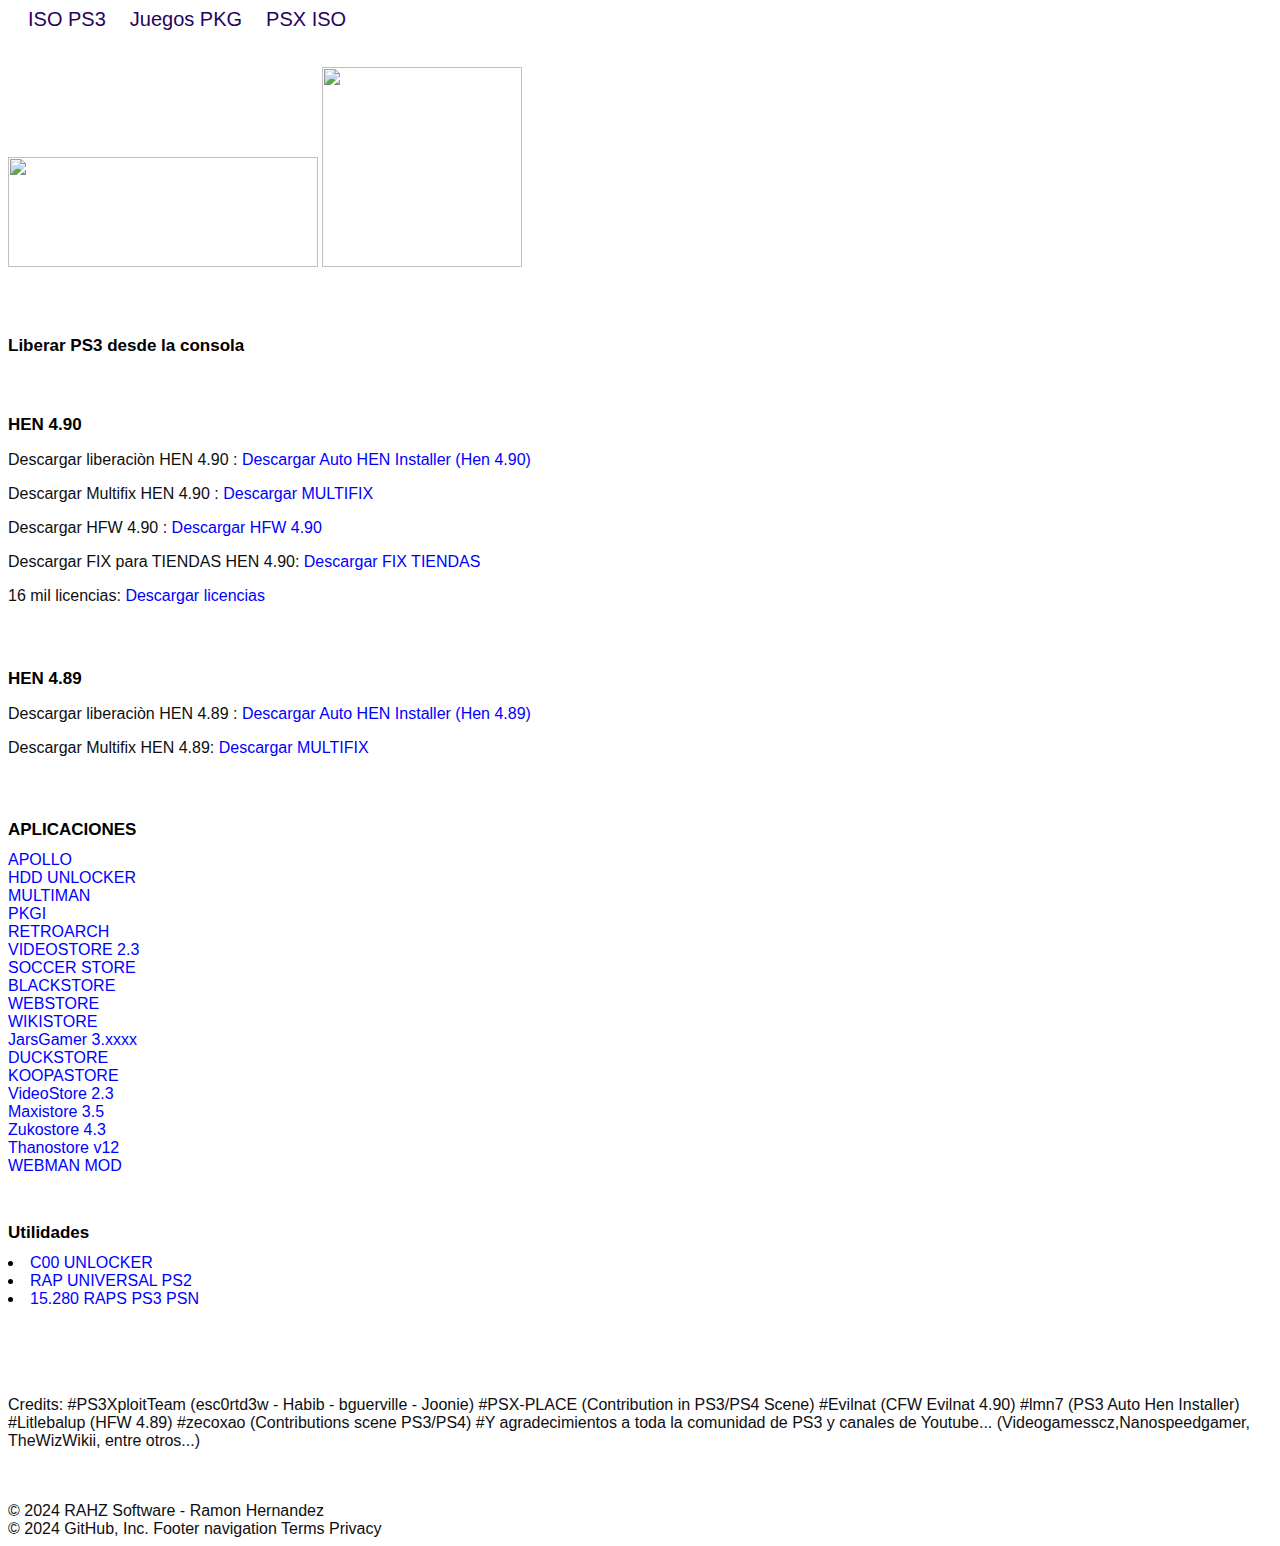
==== index.html @ 067ae667 "Add files via upload" ====
<html>
    <title>Liberar PS3</title>
<style>
a{
    font-family: Arial, Helvetica, sans-serif;
    color: blue;
    text-decoration: none;    
    transition:0.40s;         
}

a:hover{
    font-family: Arial, Helvetica, sans-serif;
    color: rgb(255, 0, 0);
    text-decoration: none;   
    transition:0.40s;          
}


.letra_normal{
    font-family: Arial, Helvetica, sans-serif;
    color: rgb(14, 14, 17);                
}

h1{
    font-family: 'Franklin Gothic Medium', 'Arial Narrow', Arial, sans-serif;
    font-size: 17px;
}

footer{
    font-family: Arial, Helvetica, sans-serif;
    color: rgb(14, 14, 17);   
         
}

.link{
    color: rgb(39, 3, 97);
    padding-left: 20px;
    font-size: 20px; 
    transition:0.40s;
}

.link:hover{
    color: rgb(10, 224, 207);
    transition:0.40s;

}

</style>
    <body>
        <a class="link" href="juegosISO.html">ISO PS3</a>
        <a class="link" hreF="">Juegos PKG</a>
        <a class="link" href="https://archive.org/download/Centuron-PSX">PSX ISO</a>
        <br>
        <br>
        <br>
        <img src="https://cdn.freelogovectors.net/wp-content/uploads/2018/03/PS3_PlayStation_3_Logo.png" height="110" width="310">
        <img src="https://www.psx-place.com/data/attachments/16/16895-9d2dacb3f00c04c1d13f6434f1a8f0cc.jpg" height="200" width="200">
        <br>
        <br>
        <br>
        <br>
        <h1>Liberar PS3 desde la consola</h1>
        <br>
        <br>
        <h1>HEN 4.90</h1>
        <p class="letra_normal">Descargar liberaciòn HEN 4.90 : <a href="./HEN/490/hen.html">Descargar Auto HEN Installer (Hen 4.90)</a></p>
        <p class="letra_normal">Descargar Multifix HEN 4.90 : <a href="https://github.com/Videogamesscz/videostore/raw/main/herramientas/FIX%20AUTO%20HEN%204.90%20by%20Videogames%20SCZ.pkg">Descargar MULTIFIX</a></p>
        <p class="letra_normal">Descargar HFW 4.90 : <a href="https://www.mediafire.com/file/ppx5mibs92vbuxv/PS3UPDAT.PUP/file">Descargar HFW 4.90</a></p>
        <p class="letra_normal">Descargar FIX para TIENDAS HEN 4.90: <a href="https://www.mediafire.com/file/nkoj5fwb24ckk28/FIX_STORES.pkg/file">Descargar FIX TIENDAS</a></p>
        <p class="letra_normal">16 mil licencias: <a href="https://www.mediafire.com/file/smora813v408tk7/16.280_Licencias.pkg/file">Descargar licencias</a></p>
        <br>
        <br>
        <h1>HEN 4.89</h1>
        <p class="letra_normal">Descargar liberaciòn HEN 4.89 : <a href="./HEN/489/hen.html">Descargar Auto HEN Installer (Hen 4.89)</a></p>
        <p class="letra_normal">Descargar Multifix HEN 4.89: <a href="https://github.com/Videogamesscz/videostore/raw/main/herramientas/FIX%20AUTO%20HEN%204.89.pkg">Descargar MULTIFIX</a></p>
        <br>
        <br>
<h1>APLICACIONES</h1>
        <a href="https://github.com/bucanero/apollo-ps3/releases/download/v1.8.4/apollo-ps3.pkg">APOLLO</a><br>
        <a href="https://github.com/Videogamesscz/videostore/raw/main/homebrew/PS3%20Unlock%20HDD.pkg">HDD UNLOCKER</a><br>
        <a href="https://archive.org/download/videostore/multiMAN%204.82.00%20HEN.pkg">MULTIMAN</a><br>
        <a href="https://github.com/Videogamesscz/videostore/raw/main/homebrew/pkgi%201.2.0.pkg">PKGI</a><br>
        <a href="https://www.mediafire.com/file/ly4o7lhblzj0h0z/">RETROARCH</a><br>
        <a href="https://github.com/Videogamesscz/videostore/releases/download/2.3/VIDEOSTORE.2.3.pkg">VIDEOSTORE 2.3</a><br>
        <a href="https://www.mediafire.com/file/0jxwrcatyo1fyc0/Soccer+Store+1.2+by+Videogames+SCZ-Augusto+Tips.pkg/file">SOCCER STORE</a><br>
        <a href="https://www.mediafire.com/file/4zg4ck2w6q17vt1/BlackStore_V1.2.pkg/file">BLACKSTORE</a><br>
        <a href="https://www.mediafire.com/file/3ov62qgpwxs0blf/WebStore_Comunidad_v3.3.pkg/file">WEBSTORE</a><br>
        <a href="https://www.mediafire.com/file/9ahjkntnptx3aj1/WIKISTORE_HEN_EDITION_1.0.5.pkg/file">WIKISTORE</a><br>

        <a href="https://www.mediafire.com/file/dx3z0nknnaxqara/JARS_GAMER$3.pkg/file">JarsGamer 3.xxxx</a><br>
        <a href="https://www.mediafire.com/file/linfvhrdawvl76g/DUCKSTORE.pkg/file">DUCKSTORE</a><br>
        <a href="https://www.mediafire.com/file/lvr37gv8cpey8jc/Koopastore+1.2.1.pkg/file">KOOPASTORE</a><br>
        <a href="https://www.mediafire.com/file/y9wddrljrwblory/VIDEOSTORE.2.3.pkg/file">VideoStore 2.3</a><br>
        <a href="https://www.mediafire.com/file/pite1136uaewucd/maxistore+3.5.pkg/file">Maxistore 3.5</a><br>
        <a href="https://www.mediafire.com/file/utm033yo93rg19k/ZukoStore_v4.3_HEN.pkg/file">Zukostore 4.3</a><br>
        <a href="https://www.mediafire.com/file/8jusg27ln16cm4v/ThanosV12_ByZMOD.pkg/file">Thanostore v12</a><br>
<a href="https://github.com/aldostools/webMAN-MOD/releases/download/1.47.44/webMAN_MOD_1.47.44_Installer.pkg">WEBMAN MOD</a><br>
        <br>
        <br>
<h1>Utilidades</h1>
<li><a href="https://archive.org/download/videostore/C00%20UNLOCK.pkg">C00 UNLOCKER</a></li>
		<li><a href="https://archive.org/download/videostore/RAP%20PS2.pkg">RAP UNIVERSAL PS2</a></li>
		<li><a href="https://archive.org/download/videostore/15.280_Licencias.pkg">15.280 RAPS PS3 PSN</a></li>
        <br>
        <br>
        <br>
<br>
<p class="letra_normal">Credits: #PS3XploitTeam (esc0rtd3w - Habib - bguerville - Joonie) #PSX-PLACE (Contribution in PS3/PS4 Scene) #Evilnat (CFW Evilnat 4.90) #lmn7 (PS3 Auto Hen Installer) #Litlebalup (HFW 4.89) #zecoxao (Contributions scene PS3/PS4) #Y agradecimientos a toda la comunidad de PS3 y canales de Youtube... (Videogamesscz,Nanospeedgamer, TheWizWikii, entre otros...)</p>
        <br>
        <br>















    </body>
    <footer> 
© 2024 RAHZ Software - Ramon Hernandez<br>
© 2024 GitHub, Inc.
Footer navigation
Terms
Privacy
    </footer>
</html>
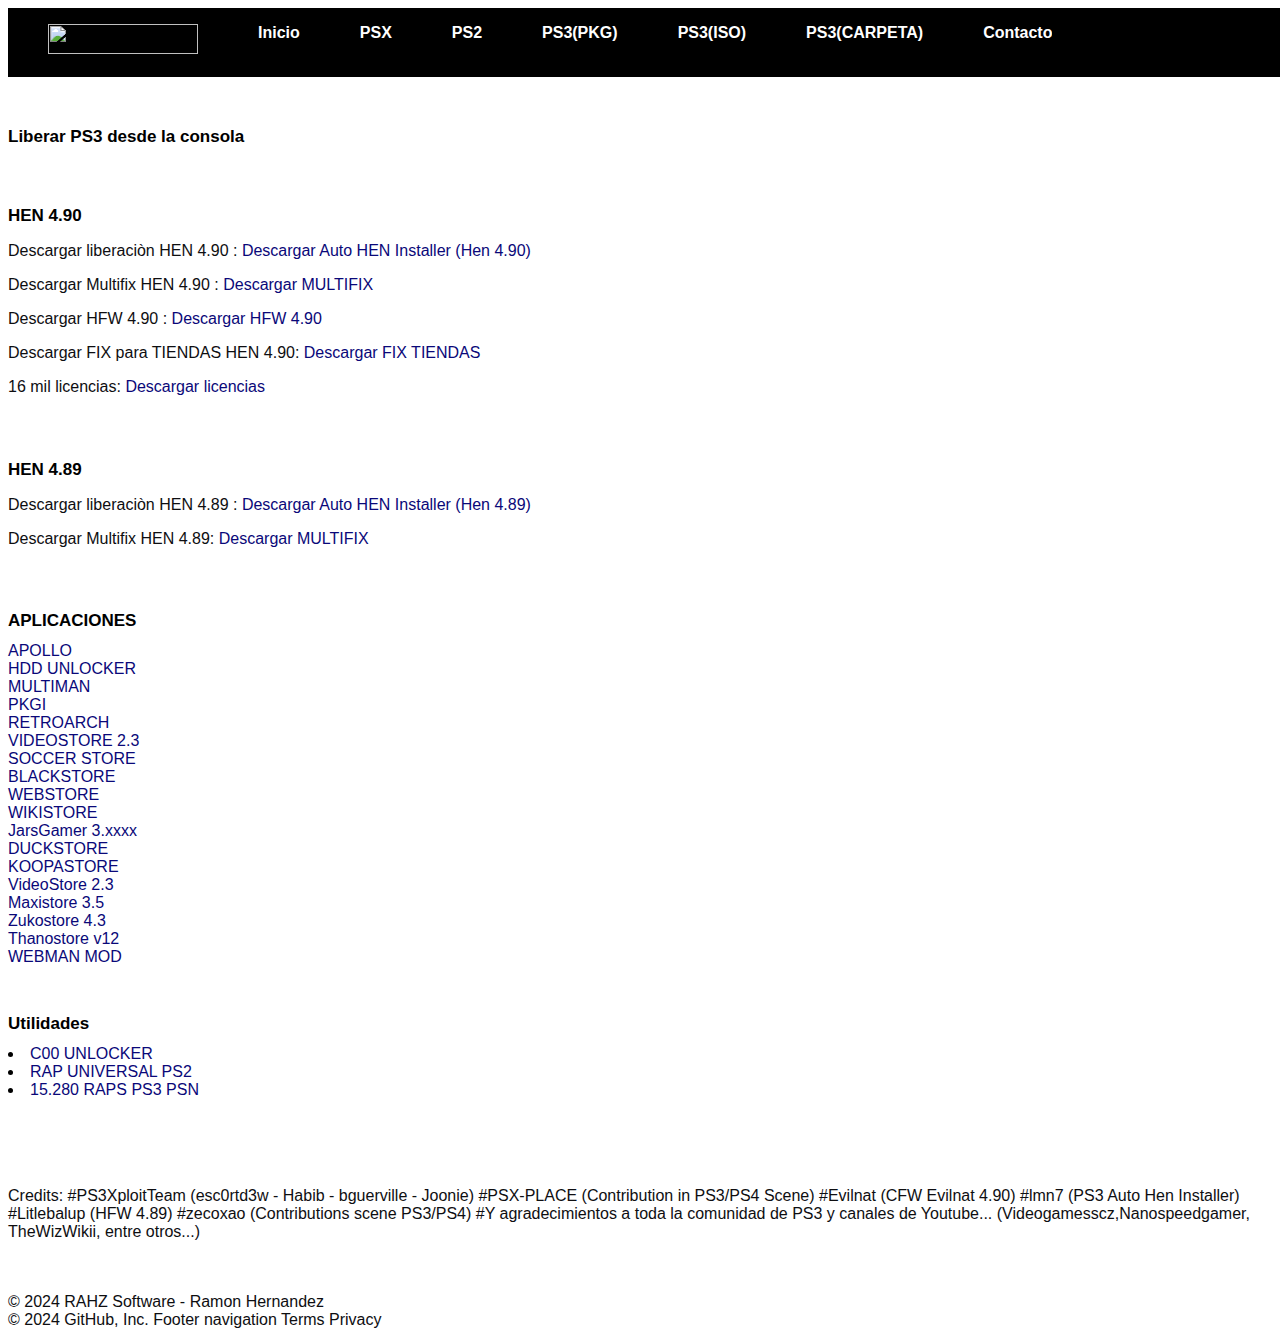
==== commit 83ab07cd: "Add files via upload" ====
--- a/index.html
+++ b/index.html
@@ -1,16 +1,70 @@
 <html>
     <title>Liberar PS3</title>
+<header>
+    <nav>
+        <ul>
+            <li><img src="https://3axis.co/user-images/e1ggrm1l.jpg"height="30" width="150"></li>
+            <li><a href="index.HTML">Inicio</a></li>
+            <li><a href="#">PSX</a></li>
+            <li><a href="#">PS2</a></li>
+                <li><a href="juegosPS3.HTML">PS3(PKG)</a></li>
+                <li><a href="JUEGOSISO.HTML">PS3(ISO)</a></li>
+                <li><a href="JUEGOSISO.HTML">PS3(CARPETA)</a></li>
+            <li><a href="#">Contacto</a></li>
+         </ul>
+    </nav>
+</header>
+
 <style>
+
+header {
+  background: rgb(0, 0, 0);
+  width: 100%;
+  position:fixed;
+  border-bottom-style: solid;
+}
+
+nav {
+  float: left;
+}
+
+nav ul {
+  list-style: none;
+  overflow: hidden; 
+}
+
+nav ul li {
+  float: left;
+  font-family: Arial, Helvetica, sans-serif;
+  font-size: 12x;
+  font-weight: bold;
+}
+
+nav ul li a {
+  display: flex; 
+  padding-left: 60px;
+  color: #ffffff;
+  text-decoration: none;
+  transition:0.40s;  
+}
+
+nav ul li:hover {
+  background: #000000;
+ border-bottom: 95px;
+ transition:0.40s; 
+ border-radius: 7%;    
+}
+
 a{
     font-family: Arial, Helvetica, sans-serif;
-    color: blue;
+    color: rgb(10, 8, 121);
     text-decoration: none;    
     transition:0.40s;         
 }
 
 a:hover{
     font-family: Arial, Helvetica, sans-serif;
-    color: rgb(255, 0, 0);
+    color: rgb(182, 182, 182);
     text-decoration: none;   
     transition:0.40s;          
 }
@@ -47,14 +101,8 @@
 
 </style>
     <body>
-        <a class="link" href="juegosISO.html">ISO PS3</a>
-        <a class="link" hreF="">Juegos PKG</a>
-        <a class="link" href="https://archive.org/download/Centuron-PSX">PSX ISO</a>
         <br>
         <br>
-        <br>
-        <img src="https://cdn.freelogovectors.net/wp-content/uploads/2018/03/PS3_PlayStation_3_Logo.png" height="110" width="310">
-        <img src="https://www.psx-place.com/data/attachments/16/16895-9d2dacb3f00c04c1d13f6434f1a8f0cc.jpg" height="200" width="200">
         <br>
         <br>
         <br>
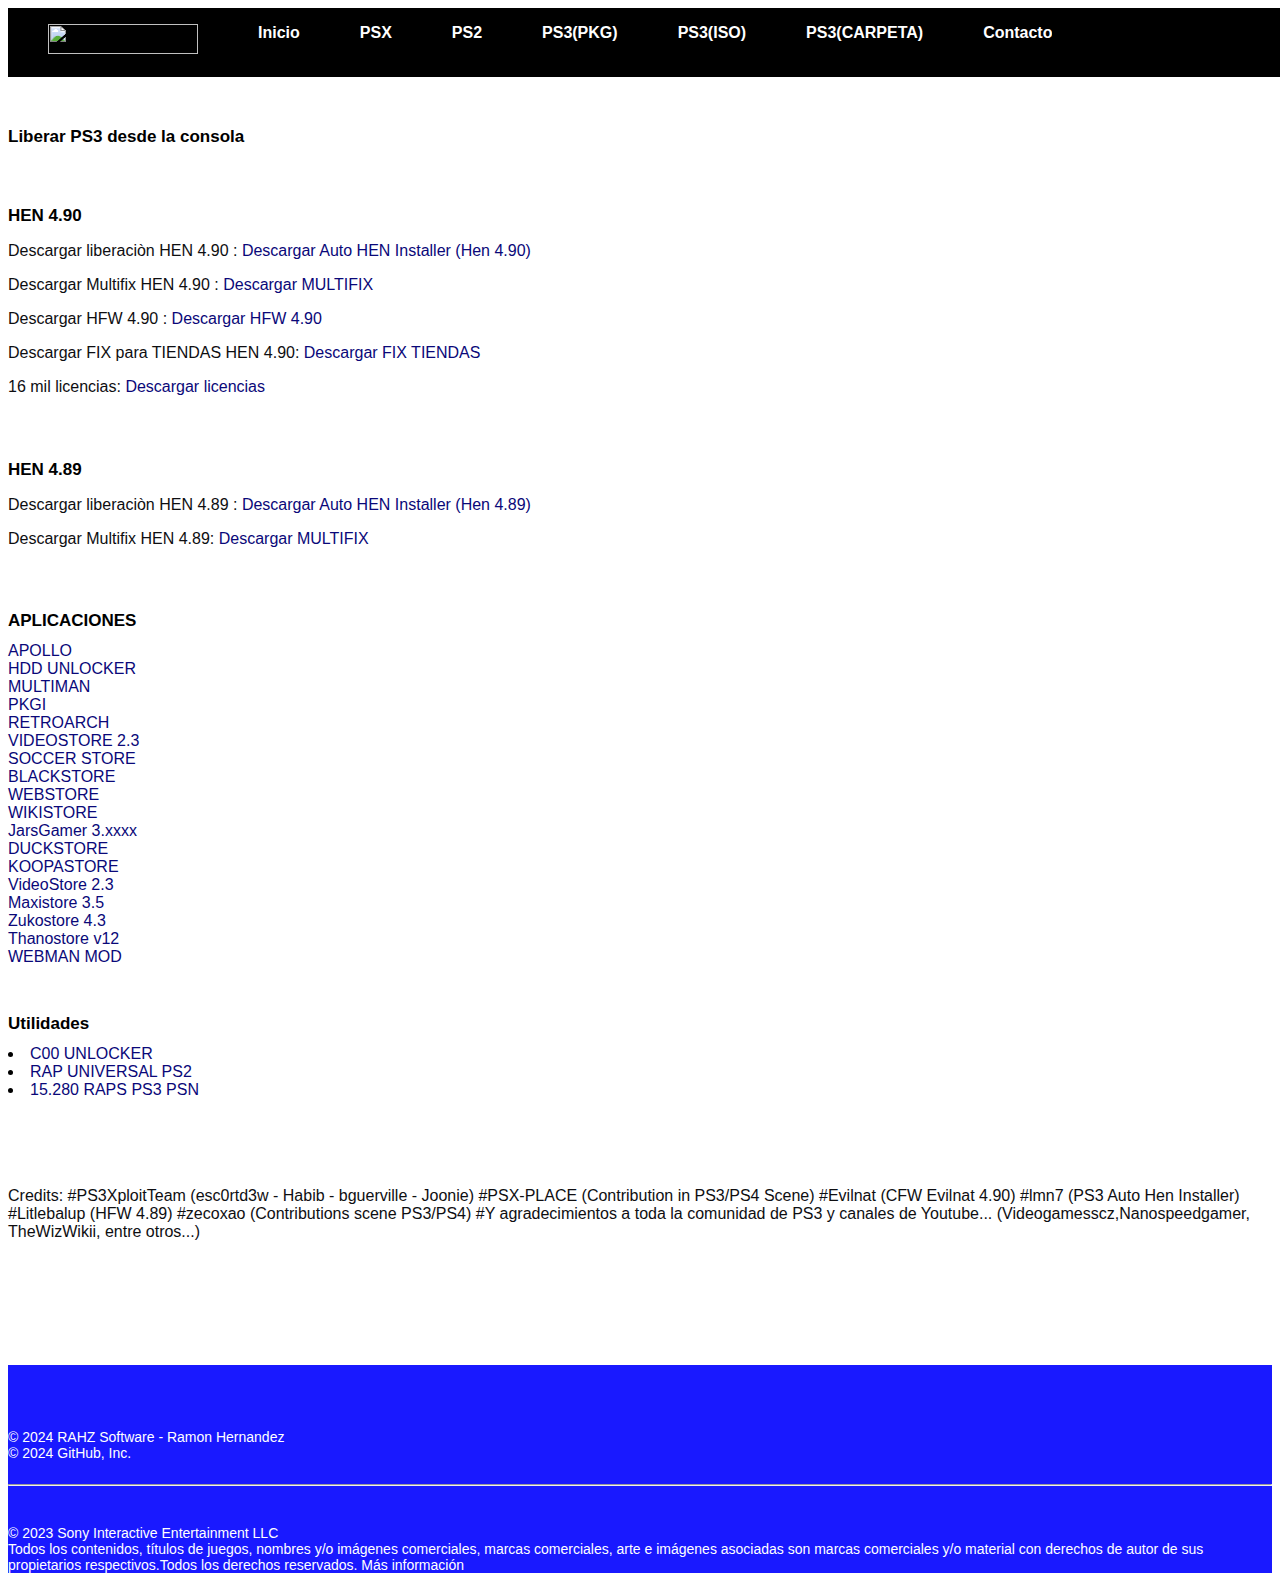
==== commit c3cab008: "Add files via upload" ====
--- a/index.html
+++ b/index.html
@@ -4,13 +4,13 @@
     <nav>
         <ul>
             <li><img src="https://3axis.co/user-images/e1ggrm1l.jpg"height="30" width="150"></li>
-            <li><a href="index.HTML">Inicio</a></li>
-            <li><a href="#">PSX</a></li>
-            <li><a href="#">PS2</a></li>
-                <li><a href="juegosPS3.HTML">PS3(PKG)</a></li>
-                <li><a href="JUEGOSISO.HTML">PS3(ISO)</a></li>
-                <li><a href="JUEGOSISO.HTML">PS3(CARPETA)</a></li>
-            <li><a href="#">Contacto</a></li>
+            <li><a href="index.html">Inicio</a></li>
+            <li><a href="juegosPSX.html">PSX</a></li>
+            <li><a href="juegosPS2.html">PS2</a></li>
+                <li><a href="juegosPS3.html">PS3(PKG)</a></li>
+                <li><a href="juegosISO.html">PS3(ISO)</a></li>
+                <li><a href="juegos_carpeta.html">PS3(CARPETA)</a></li>
+            <li><a href="Sobre.html">Contacto</a></li>
          </ul>
     </nav>
 </header>
@@ -82,7 +82,10 @@
 
 footer{
     font-family: Arial, Helvetica, sans-serif;
-    color: rgb(14, 14, 17);   
+    color: rgb(255, 255, 255);   
+    background-color: rgb(0, 0, 255,0.9);
+    font-size: 14px;
+    width: 100%;
          
 }
 
@@ -172,11 +175,22 @@
 
 
     </body>
+    <br>
+        <br>
+        <br>
+        <br>
     <footer> 
-© 2024 RAHZ Software - Ramon Hernandez<br>
-© 2024 GitHub, Inc.
-Footer navigation
-Terms
-Privacy
-    </footer>
+        <br>
+        <br>
+        <br>
+        <br>
+    © 2024 RAHZ Software - Ramon Hernandez<br>
+    © 2024 GitHub, Inc.<br>
+    <br>
+    <hr>
+    <br>
+    <br>
+    © 2023 Sony Interactive Entertainment LLC<br>
+Todos los contenidos, títulos de juegos, nombres y/o imágenes comerciales, marcas comerciales, arte e imágenes asociadas son marcas comerciales y/o material con derechos de autor de sus propietarios respectivos.Todos los derechos reservados. Más información
+        </footer>
 </html>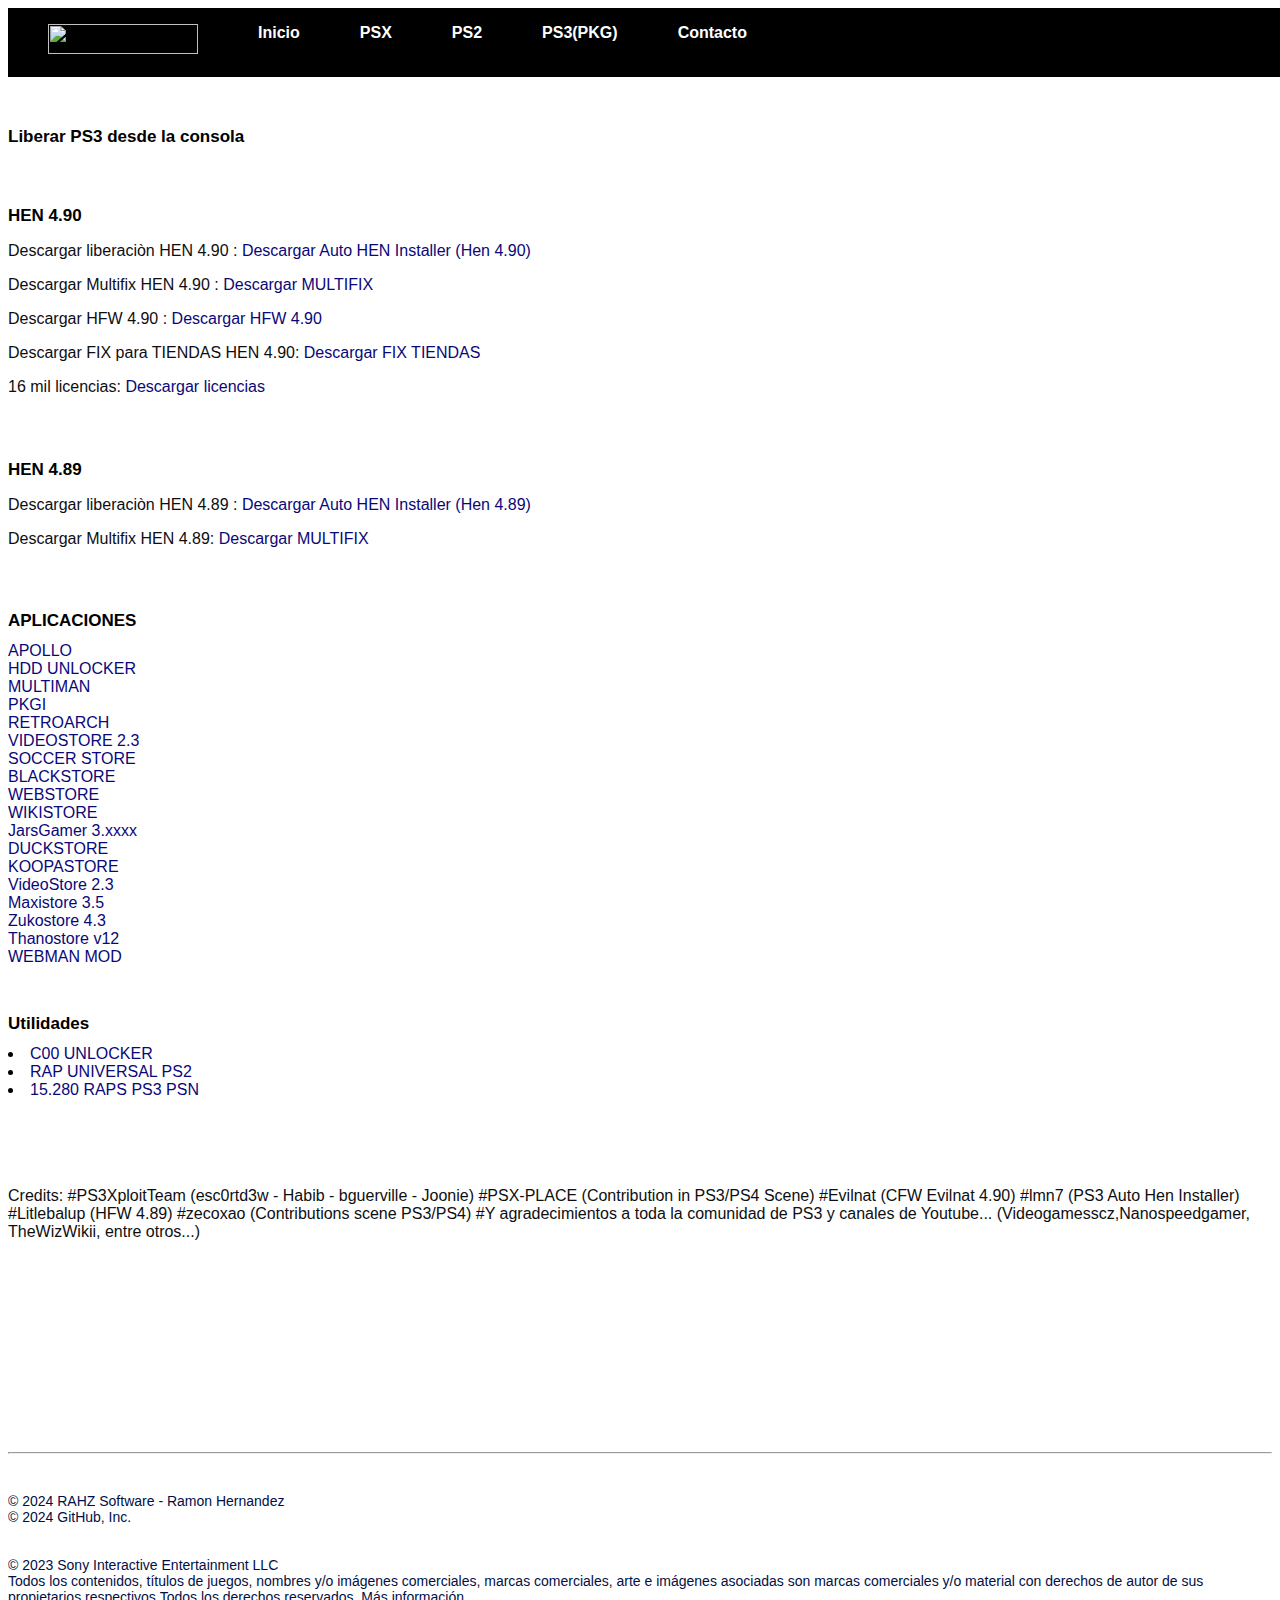
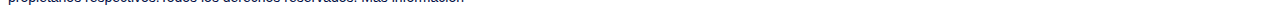
==== commit 699b6716: "Add files via upload" ====
--- a/index.html
+++ b/index.html
@@ -8,8 +8,6 @@
             <li><a href="juegosPSX.html">PSX</a></li>
             <li><a href="juegosPS2.html">PS2</a></li>
                 <li><a href="juegosPS3.html">PS3(PKG)</a></li>
-                <li><a href="juegosISO.html">PS3(ISO)</a></li>
-                <li><a href="juegos_carpeta.html">PS3(CARPETA)</a></li>
             <li><a href="Sobre.html">Contacto</a></li>
          </ul>
     </nav>
@@ -82,8 +80,8 @@
 
 footer{
     font-family: Arial, Helvetica, sans-serif;
-    color: rgb(255, 255, 255);   
-    background-color: rgb(0, 0, 255,0.9);
+    color: rgb(2, 15, 70);   
+    background-color: rgba(255, 255, 255, 0.9);
     font-size: 14px;
     width: 100%;
          
@@ -159,38 +157,25 @@
 <p class="letra_normal">Credits: #PS3XploitTeam (esc0rtd3w - Habib - bguerville - Joonie) #PSX-PLACE (Contribution in PS3/PS4 Scene) #Evilnat (CFW Evilnat 4.90) #lmn7 (PS3 Auto Hen Installer) #Litlebalup (HFW 4.89) #zecoxao (Contributions scene PS3/PS4) #Y agradecimientos a toda la comunidad de PS3 y canales de Youtube... (Videogamesscz,Nanospeedgamer, TheWizWikii, entre otros...)</p>
         <br>
         <br>
-
-
-
-
-
-
-
-
-
-
-
-
-
-
-
     </body>
     <br>
         <br>
         <br>
         <br>
-    <footer> 
-        <br>
-        <br>
-        <br>
-        <br>
-    © 2024 RAHZ Software - Ramon Hernandez<br>
-    © 2024 GitHub, Inc.<br>
-    <br>
-    <hr>
-    <br>
-    <br>
-    © 2023 Sony Interactive Entertainment LLC<br>
-Todos los contenidos, títulos de juegos, nombres y/o imágenes comerciales, marcas comerciales, arte e imágenes asociadas son marcas comerciales y/o material con derechos de autor de sus propietarios respectivos.Todos los derechos reservados. Más información
-        </footer>
+        <footer> 
+            <br>
+            <br>
+            <br>
+            <br>
+            <br>
+            <hr>
+            <br>
+            <br>
+            © 2024 RAHZ Software - Ramon Hernandez<br>
+            © 2024 GitHub, Inc.<br>
+            <br>
+            <br>
+            © 2023 Sony Interactive Entertainment LLC<br>
+    Todos los contenidos, títulos de juegos, nombres y/o imágenes comerciales, marcas comerciales, arte e imágenes asociadas son marcas comerciales y/o material con derechos de autor de sus propietarios respectivos.Todos los derechos reservados. Más información
+                </footer>
 </html>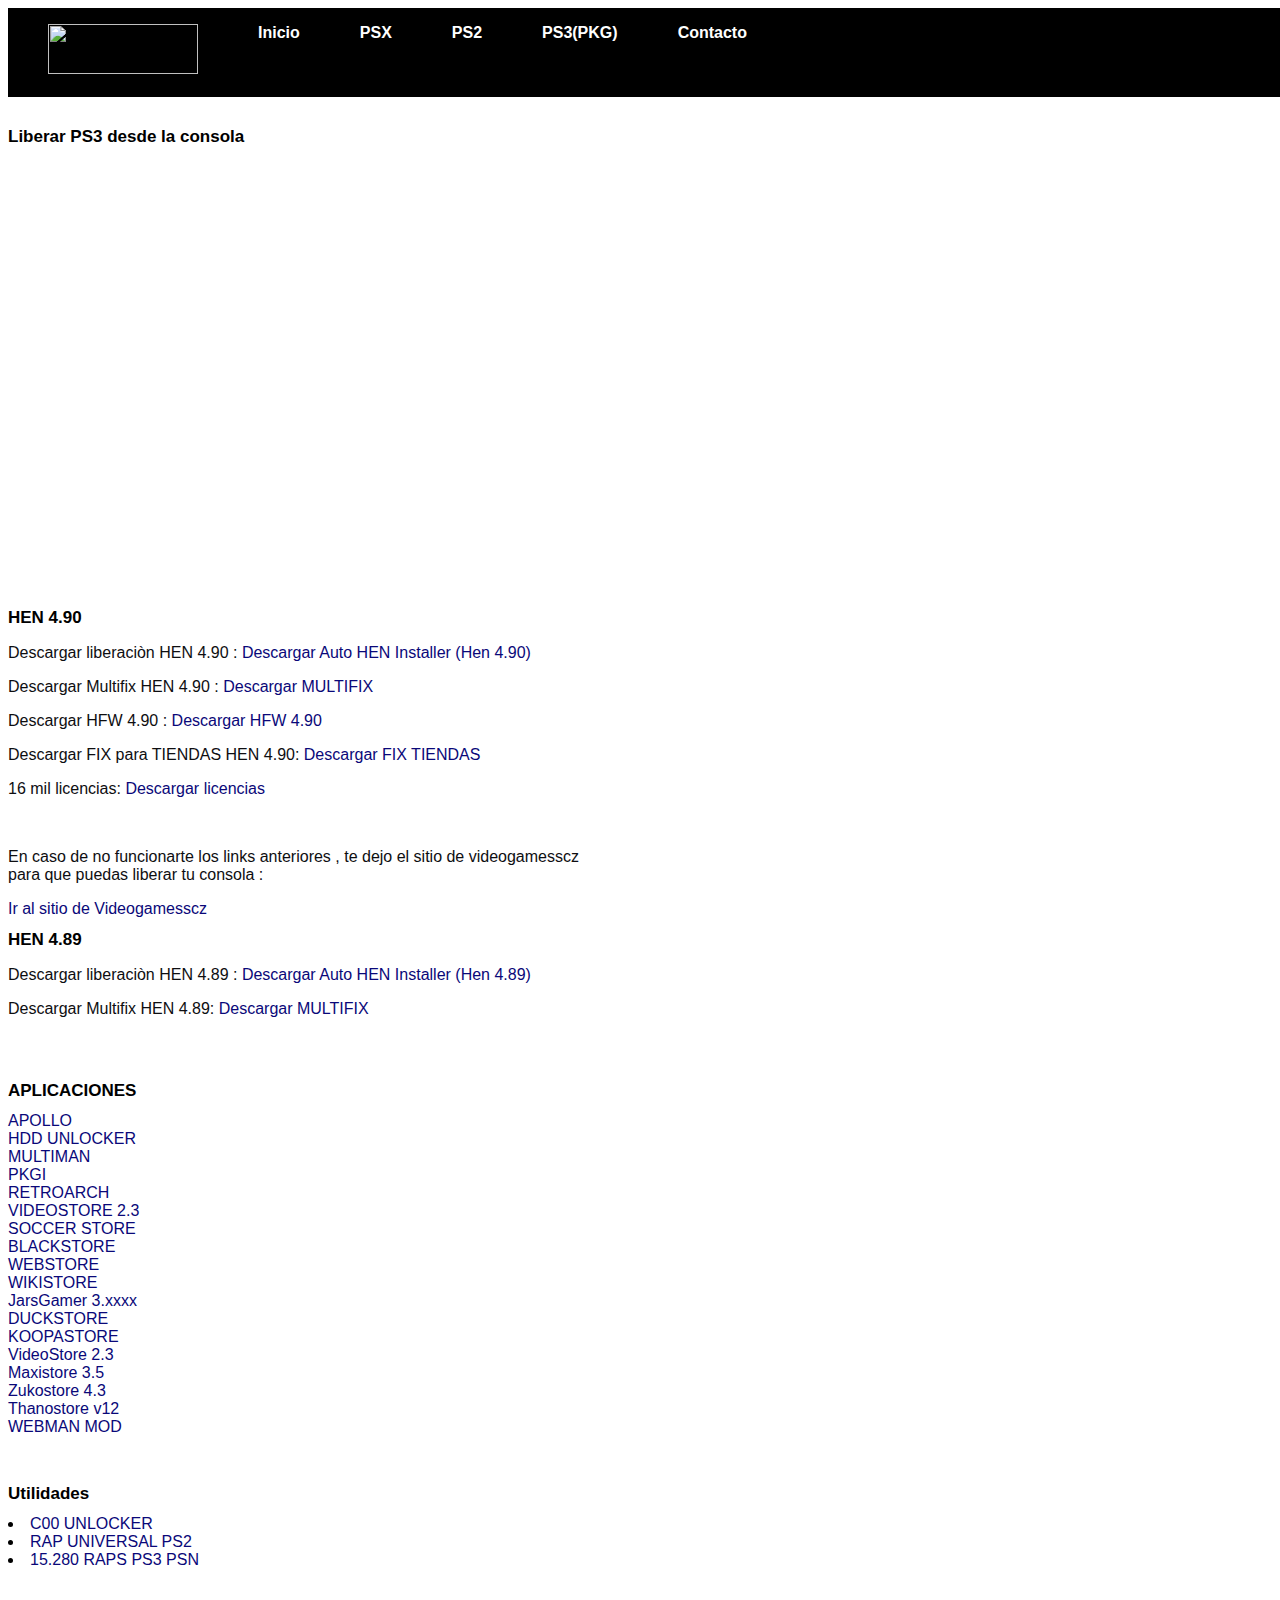
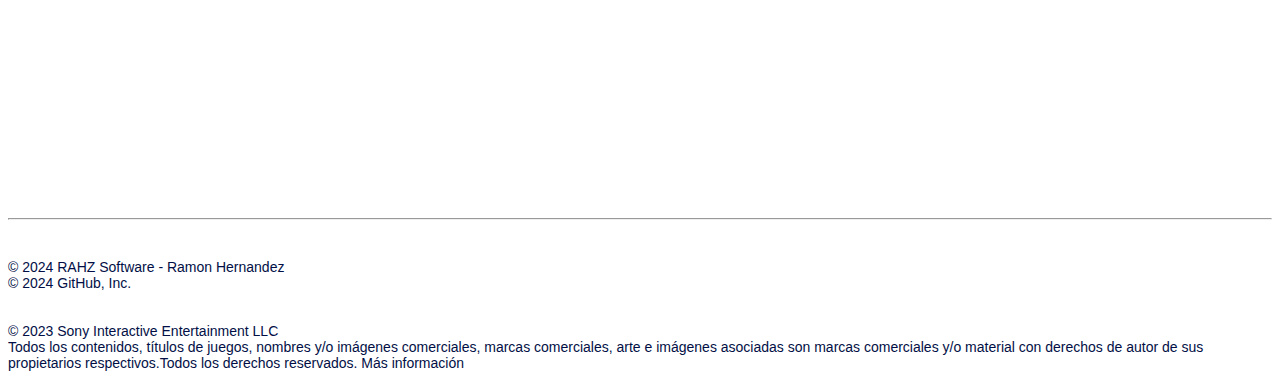
==== commit 0bbe211d: "Add files via upload" ====
--- a/index.html
+++ b/index.html
@@ -3,11 +3,11 @@
 <header>
     <nav>
         <ul>
-            <li><img src="https://3axis.co/user-images/e1ggrm1l.jpg"height="30" width="150"></li>
+            <li><img src="UI/rahzstore_logo.png"height="50" width="150"></li>
             <li><a href="index.html">Inicio</a></li>
             <li><a href="juegosPSX.html">PSX</a></li>
             <li><a href="juegosPS2.html">PS2</a></li>
-                <li><a href="juegosPS3.html">PS3(PKG)</a></li>
+            <li><a href="juegosPS3.html">PS3(PKG)</a></li>
             <li><a href="Sobre.html">Contacto</a></li>
          </ul>
     </nav>
@@ -111,6 +111,9 @@
         <h1>Liberar PS3 desde la consola</h1>
         <br>
         <br>
+        <br>
+       <iframe width="683" height="384" src="https://www.youtube.com/embed/2_x7pdgwefo" title="LIBERA tu PS3 FAT - SLIM - SUPER SLIM ¡DESDE 0 Y FÁCIL EN 2023!" frameborder="0" allow="accelerometer; autoplay; clipboard-write; encrypted-media; gyroscope; picture-in-picture; web-share" allowfullscreen></iframe>
+        <br>
         <h1>HEN 4.90</h1>
         <p class="letra_normal">Descargar liberaciòn HEN 4.90 : <a href="./HEN/490/hen.html">Descargar Auto HEN Installer (Hen 4.90)</a></p>
         <p class="letra_normal">Descargar Multifix HEN 4.90 : <a href="https://github.com/Videogamesscz/videostore/raw/main/herramientas/FIX%20AUTO%20HEN%204.90%20by%20Videogames%20SCZ.pkg">Descargar MULTIFIX</a></p>
@@ -118,6 +121,8 @@
         <p class="letra_normal">Descargar FIX para TIENDAS HEN 4.90: <a href="https://www.mediafire.com/file/nkoj5fwb24ckk28/FIX_STORES.pkg/file">Descargar FIX TIENDAS</a></p>
         <p class="letra_normal">16 mil licencias: <a href="https://www.mediafire.com/file/smora813v408tk7/16.280_Licencias.pkg/file">Descargar licencias</a></p>
         <br>
+        <p clasS="letra_normal"> En caso de no funcionarte los links anteriores , te dejo el sitio de videogamesscz <br>
+            para que puedas liberar tu consola : </p><a href="https://videogamesscz.github.io/videohost/">Ir al sitio de Videogamesscz</a>
         <br>
         <h1>HEN 4.89</h1>
         <p class="letra_normal">Descargar liberaciòn HEN 4.89 : <a href="./HEN/489/hen.html">Descargar Auto HEN Installer (Hen 4.89)</a></p>
@@ -153,8 +158,6 @@
         <br>
         <br>
         <br>
-<br>
-<p class="letra_normal">Credits: #PS3XploitTeam (esc0rtd3w - Habib - bguerville - Joonie) #PSX-PLACE (Contribution in PS3/PS4 Scene) #Evilnat (CFW Evilnat 4.90) #lmn7 (PS3 Auto Hen Installer) #Litlebalup (HFW 4.89) #zecoxao (Contributions scene PS3/PS4) #Y agradecimientos a toda la comunidad de PS3 y canales de Youtube... (Videogamesscz,Nanospeedgamer, TheWizWikii, entre otros...)</p>
         <br>
         <br>
     </body>
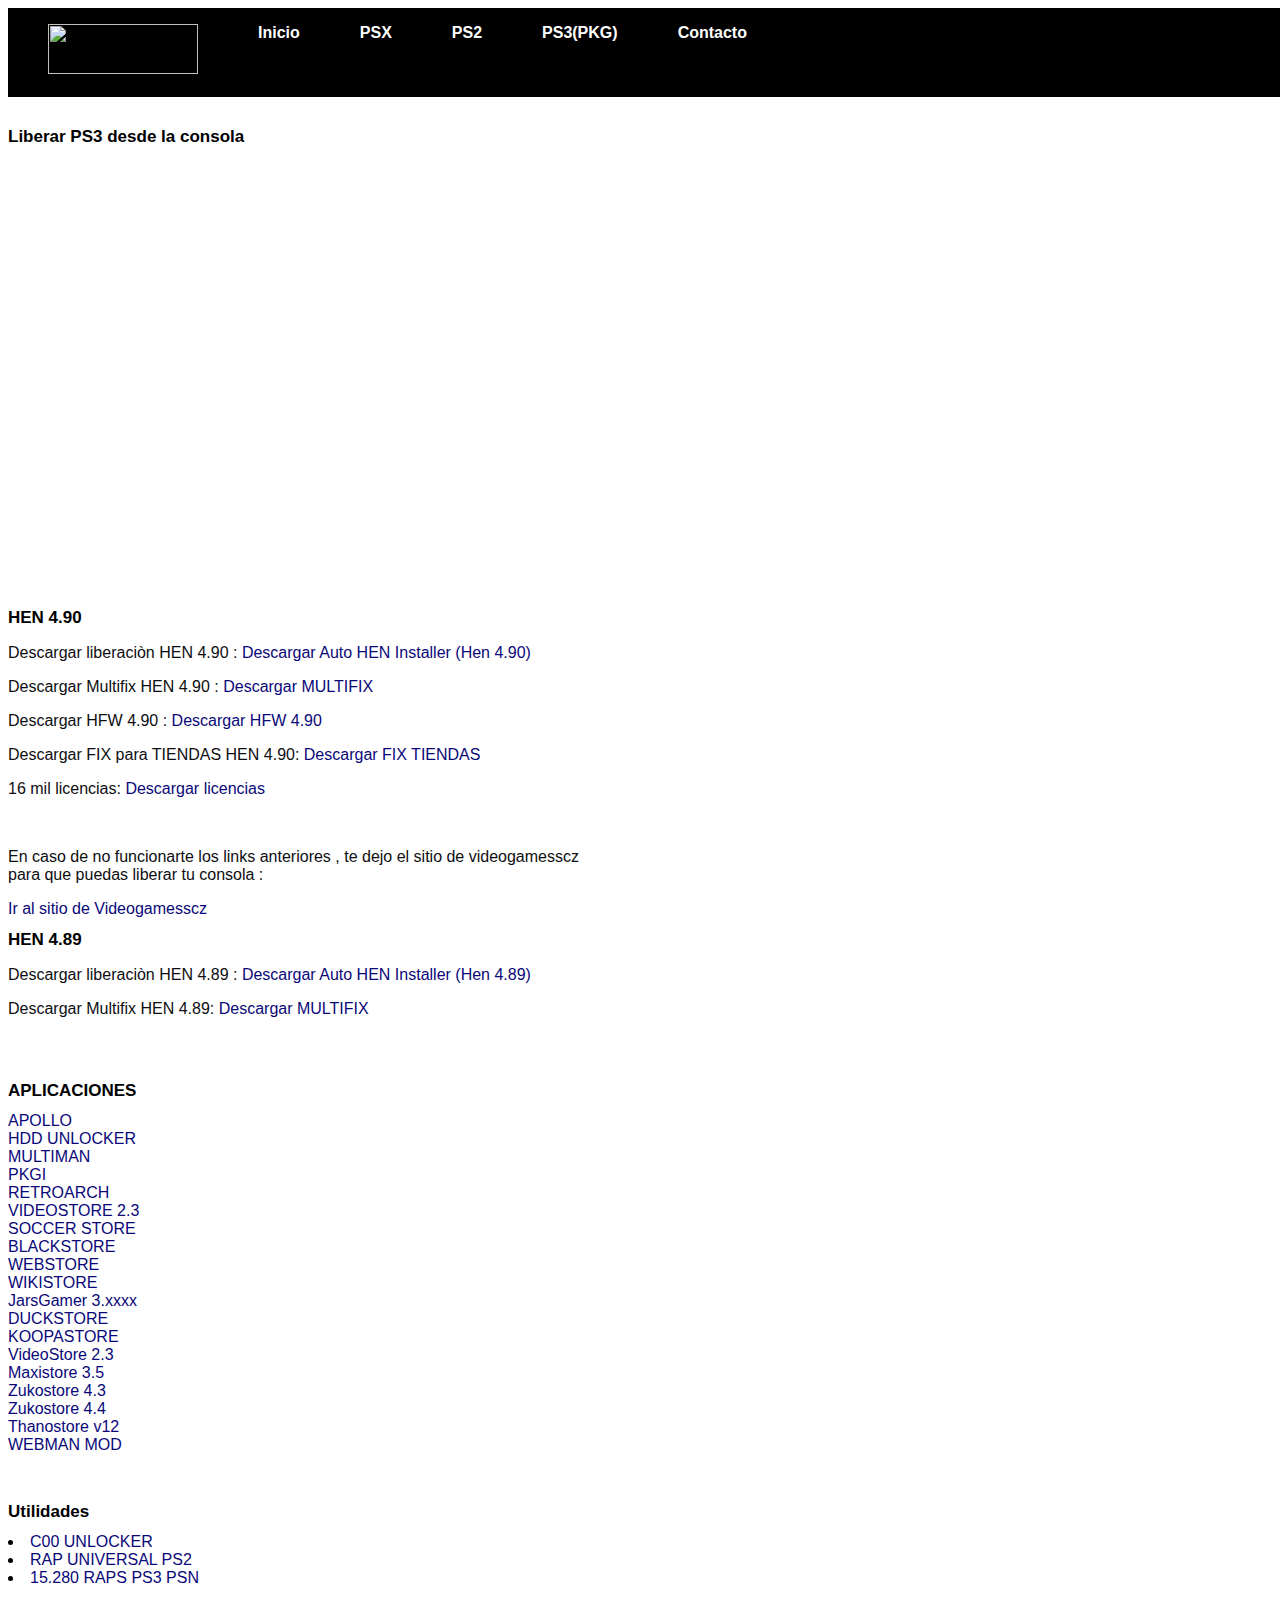
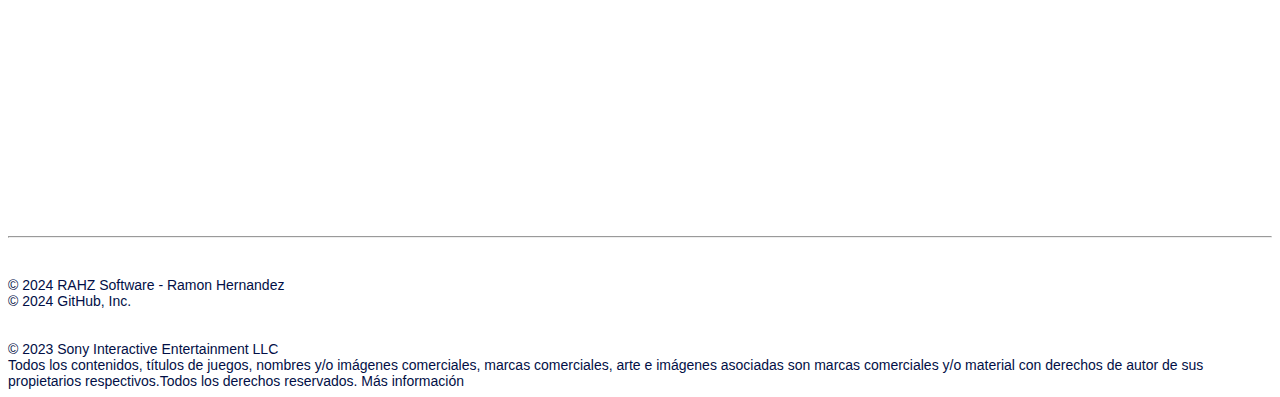
==== commit d8eb005e: "Add files via upload" ====
--- a/index.html
+++ b/index.html
@@ -147,6 +147,7 @@
         <a href="https://www.mediafire.com/file/y9wddrljrwblory/VIDEOSTORE.2.3.pkg/file">VideoStore 2.3</a><br>
         <a href="https://www.mediafire.com/file/pite1136uaewucd/maxistore+3.5.pkg/file">Maxistore 3.5</a><br>
         <a href="https://www.mediafire.com/file/utm033yo93rg19k/ZukoStore_v4.3_HEN.pkg/file">Zukostore 4.3</a><br>
+        <a href="https://www.mediafire.com/file/6n48vbjsprn1k9k/ZukoStore_v4.4_HEN.pkg/file">Zukostore 4.4</a><br>
         <a href="https://www.mediafire.com/file/8jusg27ln16cm4v/ThanosV12_ByZMOD.pkg/file">Thanostore v12</a><br>
 <a href="https://github.com/aldostools/webMAN-MOD/releases/download/1.47.44/webMAN_MOD_1.47.44_Installer.pkg">WEBMAN MOD</a><br>
         <br>
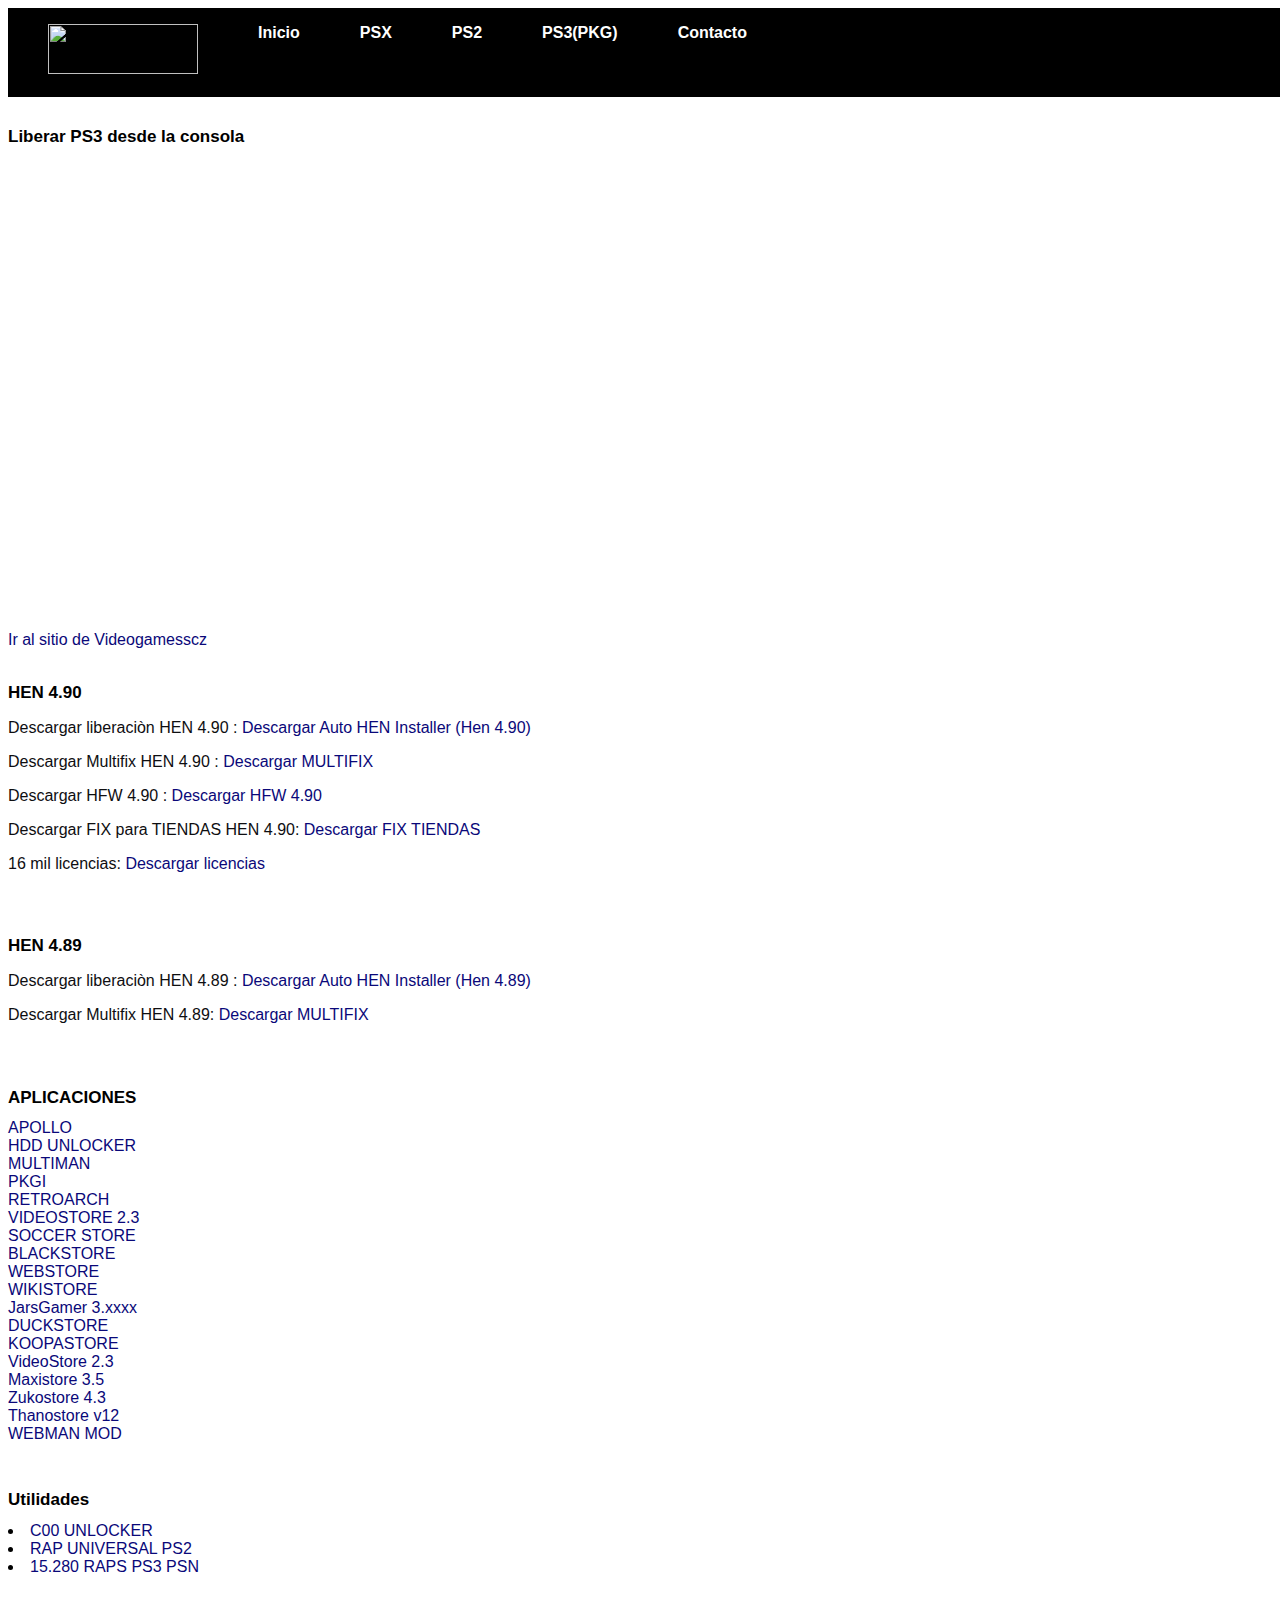
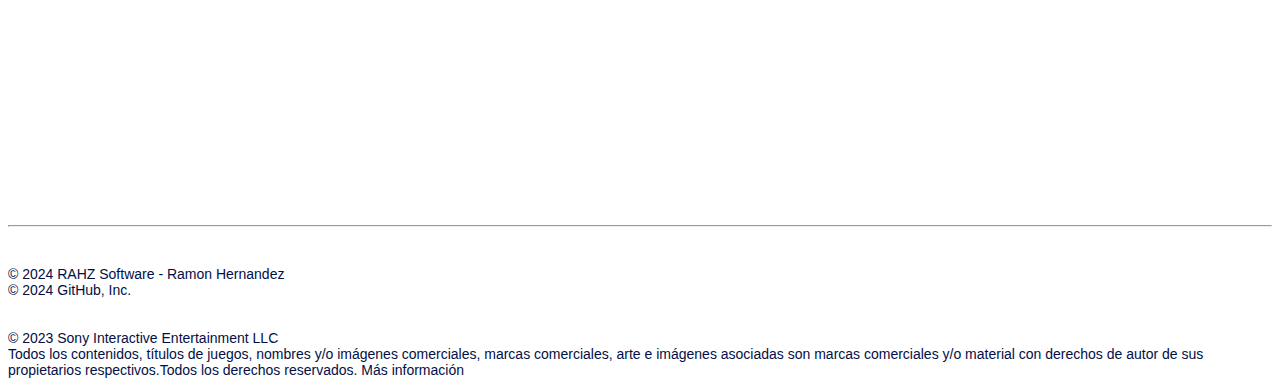
==== commit 5dcead71: "Add files via upload" ====
--- a/index.html
+++ b/index.html
@@ -112,61 +112,80 @@
         <br>
         <br>
         <br>
-       <iframe width="683" height="384" src="https://www.youtube.com/embed/2_x7pdgwefo" title="LIBERA tu PS3 FAT - SLIM - SUPER SLIM ¡DESDE 0 Y FÁCIL EN 2023!" frameborder="0" allow="accelerometer; autoplay; clipboard-write; encrypted-media; gyroscope; picture-in-picture; web-share" allowfullscreen></iframe>
-        <br>
+        <iframe width="683" height="384" src="https://www.youtube.com/embed/2_x7pdgwefo"
+            title="LIBERA tu PS3 FAT - SLIM - SUPER SLIM ¡DESDE 0 Y FÁCIL EN 2023!" frameborder="0"
+            allow="accelerometer; autoplay; clipboard-write; encrypted-media; gyroscope; picture-in-picture; web-share"
+            allowfullscreen></iframe>
+        <br>
+        <br>
+        <p clasS="letra_normal"><a href="https://videogamesscz.github.io/videohost/">Ir al sitio de Videogamesscz</a>
+            <br>
+            <br>
         <h1>HEN 4.90</h1>
-        <p class="letra_normal">Descargar liberaciòn HEN 4.90 : <a href="./HEN/490/hen.html">Descargar Auto HEN Installer (Hen 4.90)</a></p>
-        <p class="letra_normal">Descargar Multifix HEN 4.90 : <a href="https://github.com/Videogamesscz/videostore/raw/main/herramientas/FIX%20AUTO%20HEN%204.90%20by%20Videogames%20SCZ.pkg">Descargar MULTIFIX</a></p>
-        <p class="letra_normal">Descargar HFW 4.90 : <a href="https://www.mediafire.com/file/ppx5mibs92vbuxv/PS3UPDAT.PUP/file">Descargar HFW 4.90</a></p>
-        <p class="letra_normal">Descargar FIX para TIENDAS HEN 4.90: <a href="https://www.mediafire.com/file/nkoj5fwb24ckk28/FIX_STORES.pkg/file">Descargar FIX TIENDAS</a></p>
-        <p class="letra_normal">16 mil licencias: <a href="https://www.mediafire.com/file/smora813v408tk7/16.280_Licencias.pkg/file">Descargar licencias</a></p>
-        <br>
-        <p clasS="letra_normal"> En caso de no funcionarte los links anteriores , te dejo el sitio de videogamesscz <br>
-            para que puedas liberar tu consola : </p><a href="https://videogamesscz.github.io/videohost/">Ir al sitio de Videogamesscz</a>
+        <p class="letra_normal">Descargar liberaciòn HEN 4.90 : <a
+                href="https://videogamesscz.github.io/videohost/HEN/490/hen.html">Descargar Auto HEN Installer (Hen
+                4.90)</a>
+        </p>
+        <p class="letra_normal">Descargar Multifix HEN 4.90 : <a
+                href="https://github.com/Videogamesscz/videostore/raw/main/herramientas/FIX%20AUTO%20HEN%204.90%20by%20Videogames%20SCZ.pkg">Descargar
+                MULTIFIX</a></p>
+        <p class="letra_normal">Descargar HFW 4.90 : <a
+                href="https://www.mediafire.com/file/ppx5mibs92vbuxv/PS3UPDAT.PUP/file">Descargar HFW 4.90</a></p>
+        <p class="letra_normal">Descargar FIX para TIENDAS HEN 4.90: <a
+                href="https://www.mediafire.com/file/nkoj5fwb24ckk28/FIX_STORES.pkg/file">Descargar FIX TIENDAS</a></p>
+        <p class="letra_normal">16 mil licencias: <a
+                href="https://www.mediafire.com/file/smora813v408tk7/16.280_Licencias.pkg/file">Descargar licencias</a></p>
+        <br>
         <br>
         <h1>HEN 4.89</h1>
-        <p class="letra_normal">Descargar liberaciòn HEN 4.89 : <a href="./HEN/489/hen.html">Descargar Auto HEN Installer (Hen 4.89)</a></p>
-        <p class="letra_normal">Descargar Multifix HEN 4.89: <a href="https://github.com/Videogamesscz/videostore/raw/main/herramientas/FIX%20AUTO%20HEN%204.89.pkg">Descargar MULTIFIX</a></p>
-        <br>
-        <br>
-<h1>APLICACIONES</h1>
-        <a href="https://github.com/bucanero/apollo-ps3/releases/download/v1.8.4/apollo-ps3.pkg">APOLLO</a><br>
-        <a href="https://github.com/Videogamesscz/videostore/raw/main/homebrew/PS3%20Unlock%20HDD.pkg">HDD UNLOCKER</a><br>
-        <a href="https://archive.org/download/videostore/multiMAN%204.82.00%20HEN.pkg">MULTIMAN</a><br>
-        <a href="https://github.com/Videogamesscz/videostore/raw/main/homebrew/pkgi%201.2.0.pkg">PKGI</a><br>
-        <a href="https://www.mediafire.com/file/ly4o7lhblzj0h0z/">RETROARCH</a><br>
-        <a href="https://github.com/Videogamesscz/videostore/releases/download/2.3/VIDEOSTORE.2.3.pkg">VIDEOSTORE 2.3</a><br>
-        <a href="https://www.mediafire.com/file/0jxwrcatyo1fyc0/Soccer+Store+1.2+by+Videogames+SCZ-Augusto+Tips.pkg/file">SOCCER STORE</a><br>
-        <a href="https://www.mediafire.com/file/4zg4ck2w6q17vt1/BlackStore_V1.2.pkg/file">BLACKSTORE</a><br>
-        <a href="https://www.mediafire.com/file/3ov62qgpwxs0blf/WebStore_Comunidad_v3.3.pkg/file">WEBSTORE</a><br>
-        <a href="https://www.mediafire.com/file/9ahjkntnptx3aj1/WIKISTORE_HEN_EDITION_1.0.5.pkg/file">WIKISTORE</a><br>
-
-        <a href="https://www.mediafire.com/file/dx3z0nknnaxqara/JARS_GAMER$3.pkg/file">JarsGamer 3.xxxx</a><br>
-        <a href="https://www.mediafire.com/file/linfvhrdawvl76g/DUCKSTORE.pkg/file">DUCKSTORE</a><br>
-        <a href="https://www.mediafire.com/file/lvr37gv8cpey8jc/Koopastore+1.2.1.pkg/file">KOOPASTORE</a><br>
-        <a href="https://www.mediafire.com/file/y9wddrljrwblory/VIDEOSTORE.2.3.pkg/file">VideoStore 2.3</a><br>
-        <a href="https://www.mediafire.com/file/pite1136uaewucd/maxistore+3.5.pkg/file">Maxistore 3.5</a><br>
-        <a href="https://www.mediafire.com/file/utm033yo93rg19k/ZukoStore_v4.3_HEN.pkg/file">Zukostore 4.3</a><br>
-        <a href="https://www.mediafire.com/file/6n48vbjsprn1k9k/ZukoStore_v4.4_HEN.pkg/file">Zukostore 4.4</a><br>
-        <a href="https://www.mediafire.com/file/8jusg27ln16cm4v/ThanosV12_ByZMOD.pkg/file">Thanostore v12</a><br>
-<a href="https://github.com/aldostools/webMAN-MOD/releases/download/1.47.44/webMAN_MOD_1.47.44_Installer.pkg">WEBMAN MOD</a><br>
-        <br>
-        <br>
-<h1>Utilidades</h1>
-<li><a href="https://archive.org/download/videostore/C00%20UNLOCK.pkg">C00 UNLOCKER</a></li>
-		<li><a href="https://archive.org/download/videostore/RAP%20PS2.pkg">RAP UNIVERSAL PS2</a></li>
-		<li><a href="https://archive.org/download/videostore/15.280_Licencias.pkg">15.280 RAPS PS3 PSN</a></li>
-        <br>
-        <br>
-        <br>
-        <br>
-        <br>
-    </body>
+        <p class="letra_normal">Descargar liberaciòn HEN 4.89 : <a
+                href="https://videogamesscz.github.io/videohost/HEN/489/hen.html">Descargar Auto HEN Installer (Hen
+                4.89)</a>
+        </p>
+        <p class="letra_normal">Descargar Multifix HEN 4.89: <a
+                href="https://github.com/Videogamesscz/videostore/raw/main/herramientas/FIX%20AUTO%20HEN%204.89.pkg">Descargar
+                MULTIFIX</a></p>
+        <br>
+        <br>
+    <h1>APLICACIONES</h1>
+    <a href="https://github.com/bucanero/apollo-ps3/releases/download/v1.8.4/apollo-ps3.pkg">APOLLO</a><br>
+    <a href="https://github.com/Videogamesscz/videostore/raw/main/homebrew/PS3%20Unlock%20HDD.pkg">HDD UNLOCKER</a><br>
+    <a href="https://archive.org/download/videostore/multiMAN%204.82.00%20HEN.pkg">MULTIMAN</a><br>
+    <a href="https://github.com/Videogamesscz/videostore/raw/main/homebrew/pkgi%201.2.0.pkg">PKGI</a><br>
+    <a href="https://www.mediafire.com/file/ly4o7lhblzj0h0z/">RETROARCH</a><br>
+    <a href="https://github.com/Videogamesscz/videostore/releases/download/2.3/VIDEOSTORE.2.3.pkg">VIDEOSTORE 2.3</a><br>
+    <a href="https://www.mediafire.com/file/0jxwrcatyo1fyc0/Soccer+Store+1.2+by+Videogames+SCZ-Augusto+Tips.pkg/file">SOCCER
+        STORE</a><br>
+    <a href="https://www.mediafire.com/file/4zg4ck2w6q17vt1/BlackStore_V1.2.pkg/file">BLACKSTORE</a><br>
+    <a href="https://www.mediafire.com/file/3ov62qgpwxs0blf/WebStore_Comunidad_v3.3.pkg/file">WEBSTORE</a><br>
+    <a href="https://www.mediafire.com/file/9ahjkntnptx3aj1/WIKISTORE_HEN_EDITION_1.0.5.pkg/file">WIKISTORE</a><br>
+    
+    <a href="https://www.mediafire.com/file/dx3z0nknnaxqara/JARS_GAMER$3.pkg/file">JarsGamer 3.xxxx</a><br>
+    <a href="https://www.mediafire.com/file/linfvhrdawvl76g/DUCKSTORE.pkg/file">DUCKSTORE</a><br>
+    <a href="https://www.mediafire.com/file/lvr37gv8cpey8jc/Koopastore+1.2.1.pkg/file">KOOPASTORE</a><br>
+    <a href="https://www.mediafire.com/file/y9wddrljrwblory/VIDEOSTORE.2.3.pkg/file">VideoStore 2.3</a><br>
+    <a href="https://www.mediafire.com/file/pite1136uaewucd/maxistore+3.5.pkg/file">Maxistore 3.5</a><br>
+    <a href="https://www.mediafire.com/file/utm033yo93rg19k/ZukoStore_v4.3_HEN.pkg/file">Zukostore 4.3</a><br>
+    <a href="https://www.mediafire.com/file/8jusg27ln16cm4v/ThanosV12_ByZMOD.pkg/file">Thanostore v12</a><br>
+    <a href="https://github.com/aldostools/webMAN-MOD/releases/download/1.47.44/webMAN_MOD_1.47.44_Installer.pkg">WEBMAN
+        MOD</a><br>
     <br>
-        <br>
-        <br>
-        <br>
-        <footer> 
+    <br>
+    <h1>Utilidades</h1>
+    <li><a href="https://archive.org/download/videostore/C00%20UNLOCK.pkg">C00 UNLOCKER</a></li>
+    <li><a href="https://archive.org/download/videostore/RAP%20PS2.pkg">RAP UNIVERSAL PS2</a></li>
+    <li><a href="https://archive.org/download/videostore/15.280_Licencias.pkg">15.280 RAPS PS3 PSN</a></li>
+        <br>
+        <br>
+        <br>
+        <br>
+        <br>
+        </body>
+        <br>
+        <br>
+        <br>
+        <br>
+        <footer>
             <br>
             <br>
             <br>
@@ -180,6 +199,8 @@
             <br>
             <br>
             © 2023 Sony Interactive Entertainment LLC<br>
-    Todos los contenidos, títulos de juegos, nombres y/o imágenes comerciales, marcas comerciales, arte e imágenes asociadas son marcas comerciales y/o material con derechos de autor de sus propietarios respectivos.Todos los derechos reservados. Más información
-                </footer>
+            Todos los contenidos, títulos de juegos, nombres y/o imágenes comerciales, marcas comerciales, arte e imágenes
+            asociadas son marcas comerciales y/o material con derechos de autor de sus propietarios respectivos.Todos los
+            derechos reservados. Más información
+        </footer>
 </html>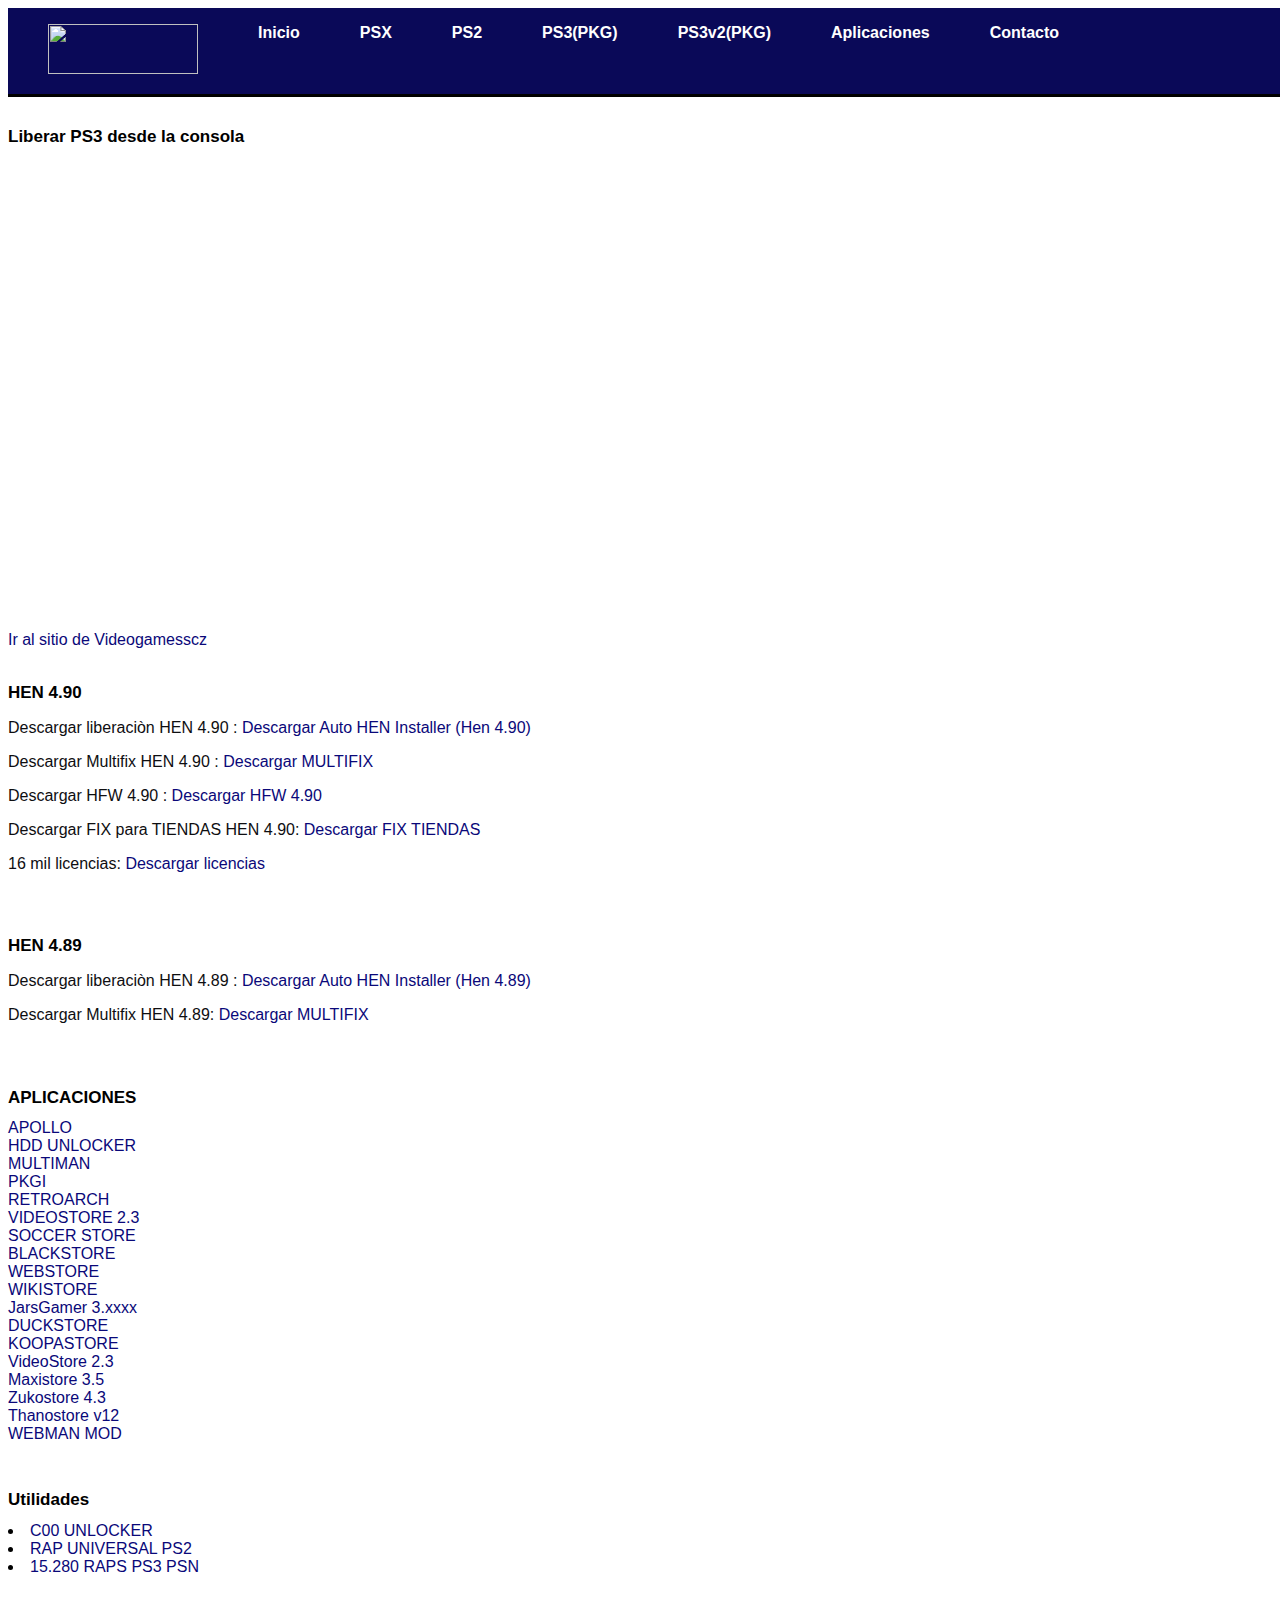
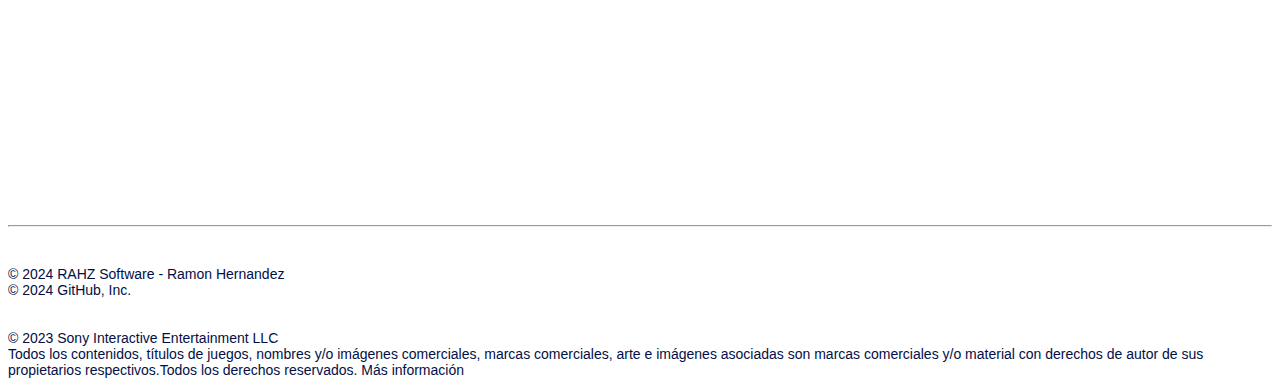
==== commit 7436e1ba: "Add files via upload" ====
--- a/index.html
+++ b/index.html
@@ -1,165 +1,167 @@
 <html>
-    <title>Liberar PS3</title>
+<title>Liberar PS3</title>
 <header>
     <nav>
         <ul>
-            <li><img src="UI/rahzstore_logo.png"height="50" width="150"></li>
+            <li><img src="UI/rahzstore_logo.png" height="50" width="150"></li>
             <li><a href="index.html">Inicio</a></li>
             <li><a href="juegosPSX.html">PSX</a></li>
             <li><a href="juegosPS2.html">PS2</a></li>
             <li><a href="juegosPS3.html">PS3(PKG)</a></li>
+            <li><a href="PS3v2.html">PS3v2(PKG)</a></li>
+            <li><a href="apps.html">Aplicaciones</a></li>
             <li><a href="Sobre.html">Contacto</a></li>
-         </ul>
+        </ul>
     </nav>
 </header>
 
 <style>
-
-header {
-  background: rgb(0, 0, 0);
-  width: 100%;
-  position:fixed;
-  border-bottom-style: solid;
-}
-
-nav {
-  float: left;
-}
-
-nav ul {
-  list-style: none;
-  overflow: hidden; 
-}
-
-nav ul li {
-  float: left;
-  font-family: Arial, Helvetica, sans-serif;
-  font-size: 12x;
-  font-weight: bold;
-}
-
-nav ul li a {
-  display: flex; 
-  padding-left: 60px;
-  color: #ffffff;
-  text-decoration: none;
-  transition:0.40s;  
-}
-
-nav ul li:hover {
-  background: #000000;
- border-bottom: 95px;
- transition:0.40s; 
- border-radius: 7%;    
-}
-
-a{
-    font-family: Arial, Helvetica, sans-serif;
-    color: rgb(10, 8, 121);
-    text-decoration: none;    
-    transition:0.40s;         
-}
-
-a:hover{
-    font-family: Arial, Helvetica, sans-serif;
-    color: rgb(182, 182, 182);
-    text-decoration: none;   
-    transition:0.40s;          
-}
-
-
-.letra_normal{
-    font-family: Arial, Helvetica, sans-serif;
-    color: rgb(14, 14, 17);                
-}
-
-h1{
-    font-family: 'Franklin Gothic Medium', 'Arial Narrow', Arial, sans-serif;
-    font-size: 17px;
-}
-
-footer{
-    font-family: Arial, Helvetica, sans-serif;
-    color: rgb(2, 15, 70);   
-    background-color: rgba(255, 255, 255, 0.9);
-    font-size: 14px;
-    width: 100%;
-         
-}
-
-.link{
-    color: rgb(39, 3, 97);
-    padding-left: 20px;
-    font-size: 20px; 
-    transition:0.40s;
-}
-
-.link:hover{
-    color: rgb(10, 224, 207);
-    transition:0.40s;
-
-}
-
+    header {
+        background: rgb(10, 9, 88);
+        width: 100%;
+        position: absolute;
+        border-bottom-style: solid;
+    }
+
+    nav {
+        float: left;
+    }
+
+    nav ul {
+        list-style: none;
+        overflow: hidden;
+    }
+
+    nav ul li {
+        float: left;
+        font-family: Arial, Helvetica, sans-serif;
+        font-size: 12x;
+        font-weight: bold;
+    }
+
+    nav ul li a {
+        display: flex;
+        padding-left: 60px;
+        color: #ffffff;
+        text-decoration: none;
+        transition: 0.40s;
+    }
+
+    nav ul li:hover {
+
+        border-bottom: 95px;
+        transition: 0.40s;
+        border-radius: 7%;
+    }
+
+    a {
+        font-family: Arial, Helvetica, sans-serif;
+        color: rgb(10, 8, 121);
+        text-decoration: none;
+        transition: 0.40s;
+    }
+
+    a:hover {
+        font-family: Arial, Helvetica, sans-serif;
+        color: rgb(182, 182, 182);
+        text-decoration: none;
+        transition: 0.40s;
+    }
+
+
+    .letra_normal {
+        font-family: Arial, Helvetica, sans-serif;
+        color: rgb(14, 14, 17);
+    }
+
+    h1 {
+        font-family: 'Franklin Gothic Medium', 'Arial Narrow', Arial, sans-serif;
+        font-size: 17px;
+    }
+
+    footer {
+        font-family: Arial, Helvetica, sans-serif;
+        color: rgb(2, 15, 70);
+        background-color: rgba(255, 255, 255, 0.9);
+        font-size: 14px;
+        width: 100%;
+
+    }
+
+    .link {
+        color: rgb(39, 3, 97);
+        padding-left: 20px;
+        font-size: 20px;
+        transition: 0.40s;
+    }
+
+    .link:hover {
+        color: rgb(10, 224, 207);
+        transition: 0.40s;
+
+    }
 </style>
-    <body>
+
+<body>
+    <br>
+    <br>
+    <br>
+    <br>
+    <br>
+    <br>
+    <h1>Liberar PS3 desde la consola</h1>
+    <br>
+    <br>
+    <br>
+    <iframe width="683" height="384" src="https://www.youtube.com/embed/2_x7pdgwefo"
+        title="LIBERA tu PS3 FAT - SLIM - SUPER SLIM ¡DESDE 0 Y FÁCIL EN 2023!" frameborder="0"
+        allow="accelerometer; autoplay; clipboard-write; encrypted-media; gyroscope; picture-in-picture; web-share"
+        allowfullscreen></iframe>
+    <br>
+    <br>
+    <p clasS="letra_normal"><a href="https://videogamesscz.github.io/videohost/">Ir al sitio de Videogamesscz</a>
         <br>
         <br>
-        <br>
-        <br>
-        <br>
-        <br>
-        <h1>Liberar PS3 desde la consola</h1>
-        <br>
-        <br>
-        <br>
-        <iframe width="683" height="384" src="https://www.youtube.com/embed/2_x7pdgwefo"
-            title="LIBERA tu PS3 FAT - SLIM - SUPER SLIM ¡DESDE 0 Y FÁCIL EN 2023!" frameborder="0"
-            allow="accelerometer; autoplay; clipboard-write; encrypted-media; gyroscope; picture-in-picture; web-share"
-            allowfullscreen></iframe>
-        <br>
-        <br>
-        <p clasS="letra_normal"><a href="https://videogamesscz.github.io/videohost/">Ir al sitio de Videogamesscz</a>
-            <br>
-            <br>
-        <h1>HEN 4.90</h1>
-        <p class="letra_normal">Descargar liberaciòn HEN 4.90 : <a
-                href="https://videogamesscz.github.io/videohost/HEN/490/hen.html">Descargar Auto HEN Installer (Hen
-                4.90)</a>
-        </p>
-        <p class="letra_normal">Descargar Multifix HEN 4.90 : <a
-                href="https://github.com/Videogamesscz/videostore/raw/main/herramientas/FIX%20AUTO%20HEN%204.90%20by%20Videogames%20SCZ.pkg">Descargar
-                MULTIFIX</a></p>
-        <p class="letra_normal">Descargar HFW 4.90 : <a
-                href="https://www.mediafire.com/file/ppx5mibs92vbuxv/PS3UPDAT.PUP/file">Descargar HFW 4.90</a></p>
-        <p class="letra_normal">Descargar FIX para TIENDAS HEN 4.90: <a
-                href="https://www.mediafire.com/file/nkoj5fwb24ckk28/FIX_STORES.pkg/file">Descargar FIX TIENDAS</a></p>
-        <p class="letra_normal">16 mil licencias: <a
-                href="https://www.mediafire.com/file/smora813v408tk7/16.280_Licencias.pkg/file">Descargar licencias</a></p>
-        <br>
-        <br>
-        <h1>HEN 4.89</h1>
-        <p class="letra_normal">Descargar liberaciòn HEN 4.89 : <a
-                href="https://videogamesscz.github.io/videohost/HEN/489/hen.html">Descargar Auto HEN Installer (Hen
-                4.89)</a>
-        </p>
-        <p class="letra_normal">Descargar Multifix HEN 4.89: <a
-                href="https://github.com/Videogamesscz/videostore/raw/main/herramientas/FIX%20AUTO%20HEN%204.89.pkg">Descargar
-                MULTIFIX</a></p>
-        <br>
-        <br>
+    <h1>HEN 4.90</h1>
+    <p class="letra_normal">Descargar liberaciòn HEN 4.90 : <a
+            href="https://videogamesscz.github.io/videohost/HEN/490/hen.html">Descargar Auto HEN Installer (Hen
+            4.90)</a>
+    </p>
+    <p class="letra_normal">Descargar Multifix HEN 4.90 : <a
+            href="https://github.com/Videogamesscz/videostore/raw/main/herramientas/FIX%20AUTO%20HEN%204.90%20by%20Videogames%20SCZ.pkg">Descargar
+            MULTIFIX</a></p>
+    <p class="letra_normal">Descargar HFW 4.90 : <a
+            href="https://www.mediafire.com/file/ppx5mibs92vbuxv/PS3UPDAT.PUP/file">Descargar HFW 4.90</a></p>
+    <p class="letra_normal">Descargar FIX para TIENDAS HEN 4.90: <a
+            href="https://www.mediafire.com/file/nkoj5fwb24ckk28/FIX_STORES.pkg/file">Descargar FIX TIENDAS</a></p>
+    <p class="letra_normal">16 mil licencias: <a
+            href="https://www.mediafire.com/file/smora813v408tk7/16.280_Licencias.pkg/file">Descargar licencias</a></p>
+    <br>
+    <br>
+    <h1>HEN 4.89</h1>
+    <p class="letra_normal">Descargar liberaciòn HEN 4.89 : <a
+            href="https://videogamesscz.github.io/videohost/HEN/489/hen.html">Descargar Auto HEN Installer (Hen
+            4.89)</a>
+    </p>
+    <p class="letra_normal">Descargar Multifix HEN 4.89: <a
+            href="https://github.com/Videogamesscz/videostore/raw/main/herramientas/FIX%20AUTO%20HEN%204.89.pkg">Descargar
+            MULTIFIX</a></p>
+    <br>
+    <br>
     <h1>APLICACIONES</h1>
     <a href="https://github.com/bucanero/apollo-ps3/releases/download/v1.8.4/apollo-ps3.pkg">APOLLO</a><br>
     <a href="https://github.com/Videogamesscz/videostore/raw/main/homebrew/PS3%20Unlock%20HDD.pkg">HDD UNLOCKER</a><br>
     <a href="https://archive.org/download/videostore/multiMAN%204.82.00%20HEN.pkg">MULTIMAN</a><br>
     <a href="https://github.com/Videogamesscz/videostore/raw/main/homebrew/pkgi%201.2.0.pkg">PKGI</a><br>
     <a href="https://www.mediafire.com/file/ly4o7lhblzj0h0z/">RETROARCH</a><br>
-    <a href="https://github.com/Videogamesscz/videostore/releases/download/2.3/VIDEOSTORE.2.3.pkg">VIDEOSTORE 2.3</a><br>
+    <a href="https://github.com/Videogamesscz/videostore/releases/download/2.3/VIDEOSTORE.2.3.pkg">VIDEOSTORE
+        2.3</a><br>
     <a href="https://www.mediafire.com/file/0jxwrcatyo1fyc0/Soccer+Store+1.2+by+Videogames+SCZ-Augusto+Tips.pkg/file">SOCCER
         STORE</a><br>
     <a href="https://www.mediafire.com/file/4zg4ck2w6q17vt1/BlackStore_V1.2.pkg/file">BLACKSTORE</a><br>
     <a href="https://www.mediafire.com/file/3ov62qgpwxs0blf/WebStore_Comunidad_v3.3.pkg/file">WEBSTORE</a><br>
     <a href="https://www.mediafire.com/file/9ahjkntnptx3aj1/WIKISTORE_HEN_EDITION_1.0.5.pkg/file">WIKISTORE</a><br>
-    
+
     <a href="https://www.mediafire.com/file/dx3z0nknnaxqara/JARS_GAMER$3.pkg/file">JarsGamer 3.xxxx</a><br>
     <a href="https://www.mediafire.com/file/linfvhrdawvl76g/DUCKSTORE.pkg/file">DUCKSTORE</a><br>
     <a href="https://www.mediafire.com/file/lvr37gv8cpey8jc/Koopastore+1.2.1.pkg/file">KOOPASTORE</a><br>
@@ -175,32 +177,33 @@
     <li><a href="https://archive.org/download/videostore/C00%20UNLOCK.pkg">C00 UNLOCKER</a></li>
     <li><a href="https://archive.org/download/videostore/RAP%20PS2.pkg">RAP UNIVERSAL PS2</a></li>
     <li><a href="https://archive.org/download/videostore/15.280_Licencias.pkg">15.280 RAPS PS3 PSN</a></li>
-        <br>
-        <br>
-        <br>
-        <br>
-        <br>
-        </body>
-        <br>
-        <br>
-        <br>
-        <br>
-        <footer>
-            <br>
-            <br>
-            <br>
-            <br>
-            <br>
-            <hr>
-            <br>
-            <br>
-            © 2024 RAHZ Software - Ramon Hernandez<br>
-            © 2024 GitHub, Inc.<br>
-            <br>
-            <br>
-            © 2023 Sony Interactive Entertainment LLC<br>
-            Todos los contenidos, títulos de juegos, nombres y/o imágenes comerciales, marcas comerciales, arte e imágenes
-            asociadas son marcas comerciales y/o material con derechos de autor de sus propietarios respectivos.Todos los
-            derechos reservados. Más información
-        </footer>
+    <br>
+    <br>
+    <br>
+    <br>
+    <br>
+</body>
+<br>
+<br>
+<br>
+<br>
+<footer>
+    <br>
+    <br>
+    <br>
+    <br>
+    <br>
+    <hr>
+    <br>
+    <br>
+    © 2024 RAHZ Software - Ramon Hernandez<br>
+    © 2024 GitHub, Inc.<br>
+    <br>
+    <br>
+    © 2023 Sony Interactive Entertainment LLC<br>
+    Todos los contenidos, títulos de juegos, nombres y/o imágenes comerciales, marcas comerciales, arte e imágenes
+    asociadas son marcas comerciales y/o material con derechos de autor de sus propietarios respectivos.Todos los
+    derechos reservados. Más información
+</footer>
+
 </html>